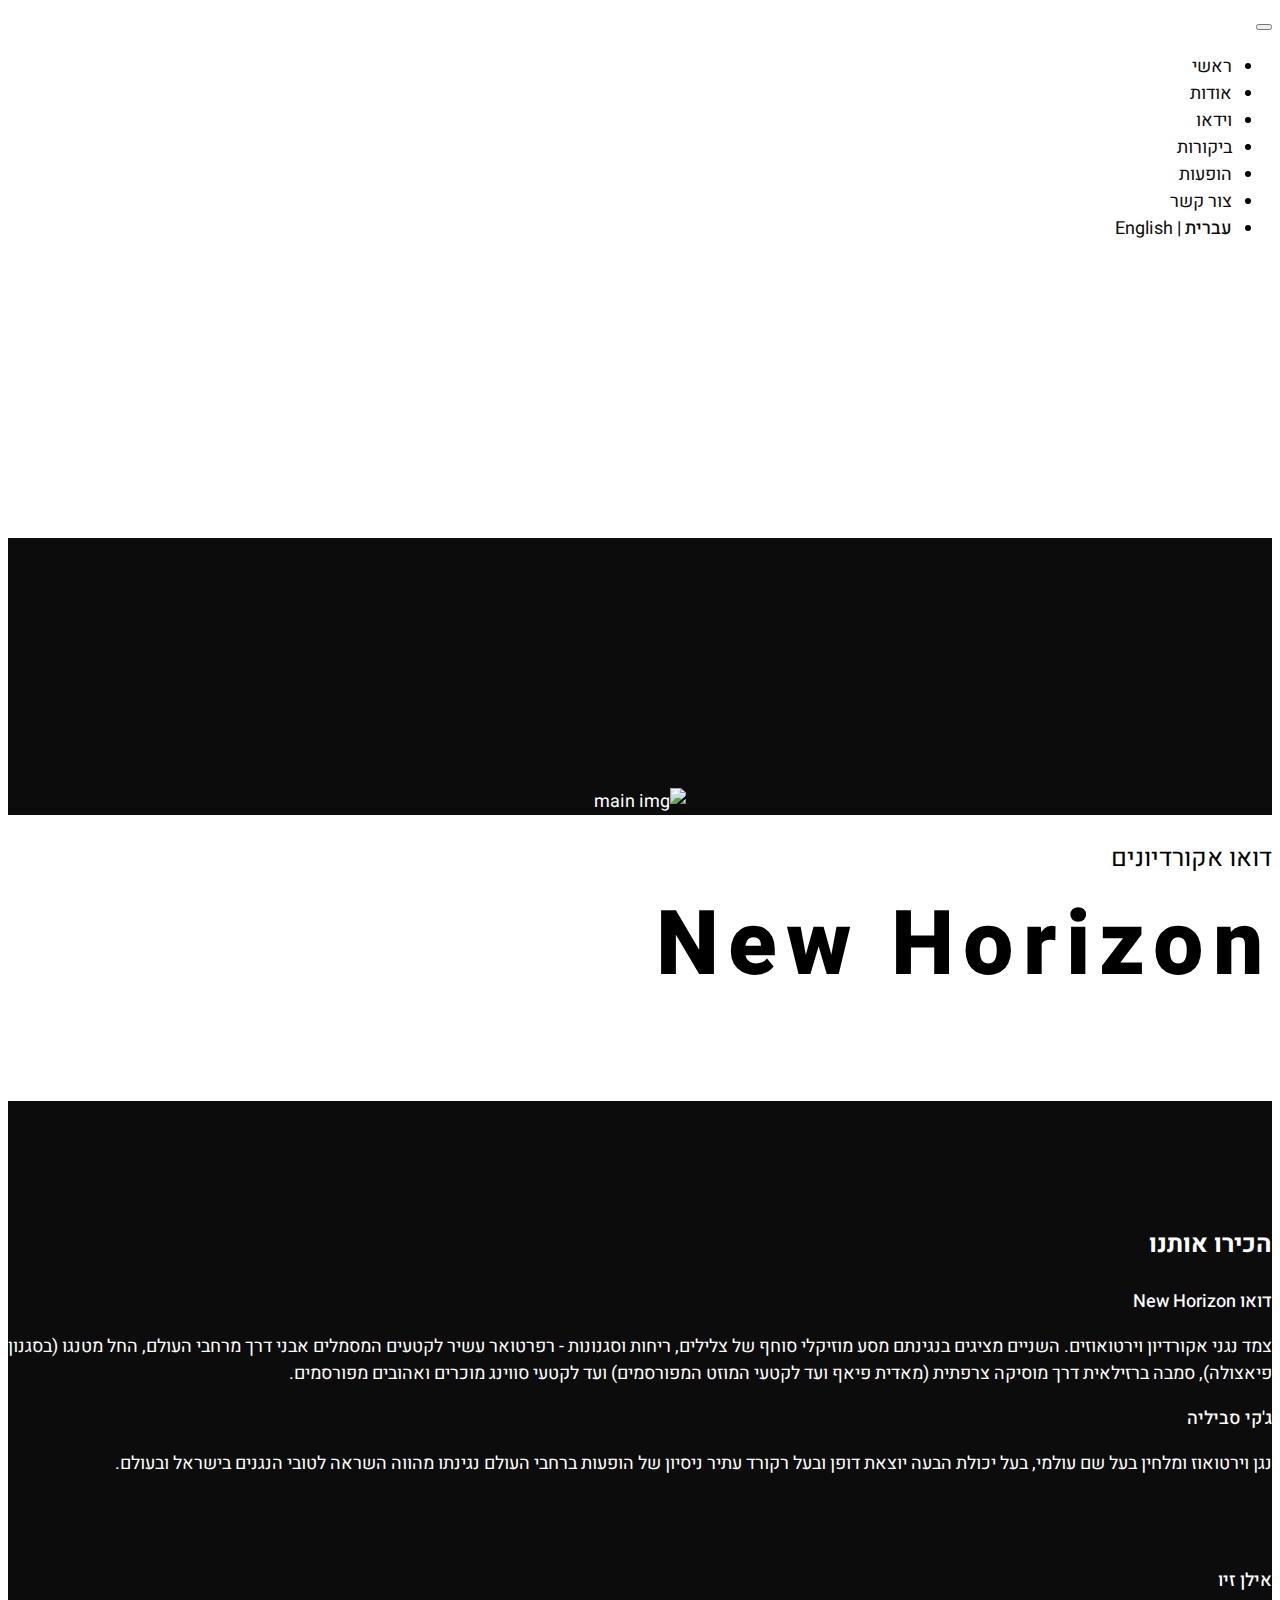
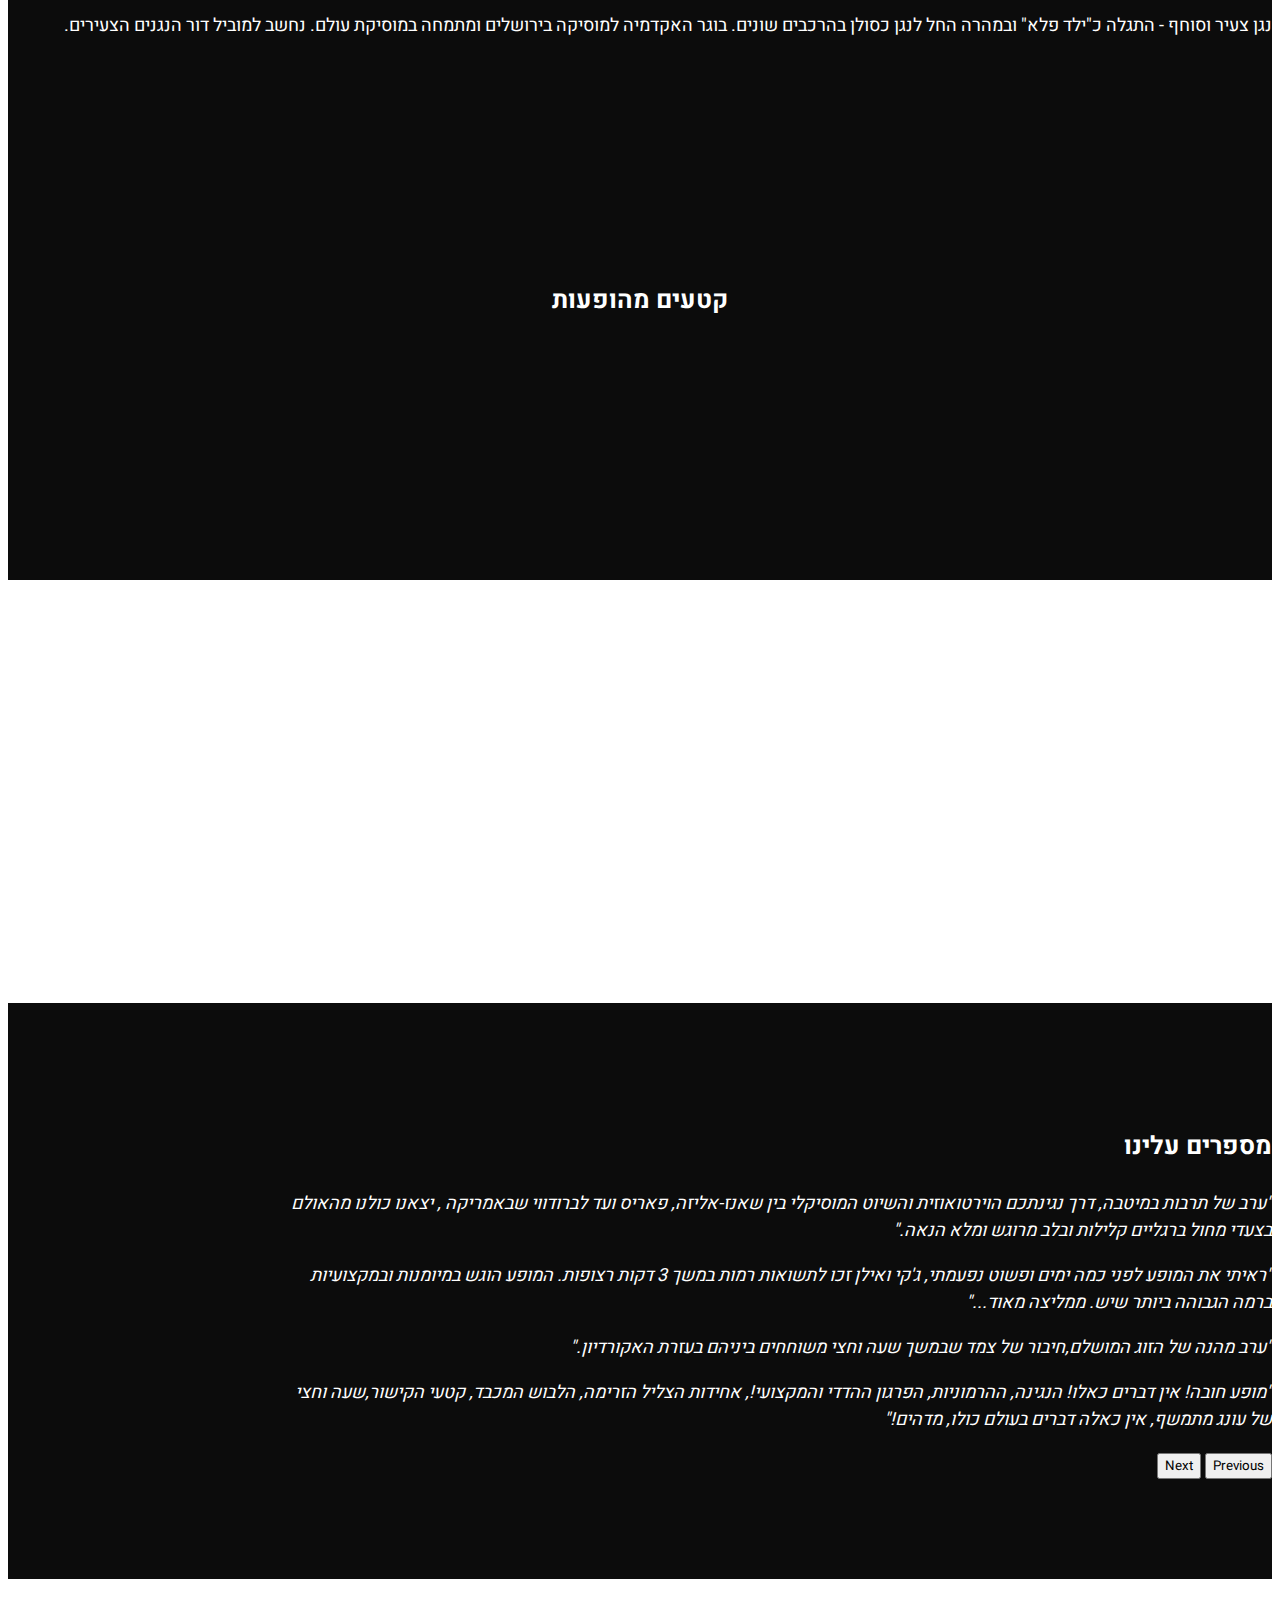
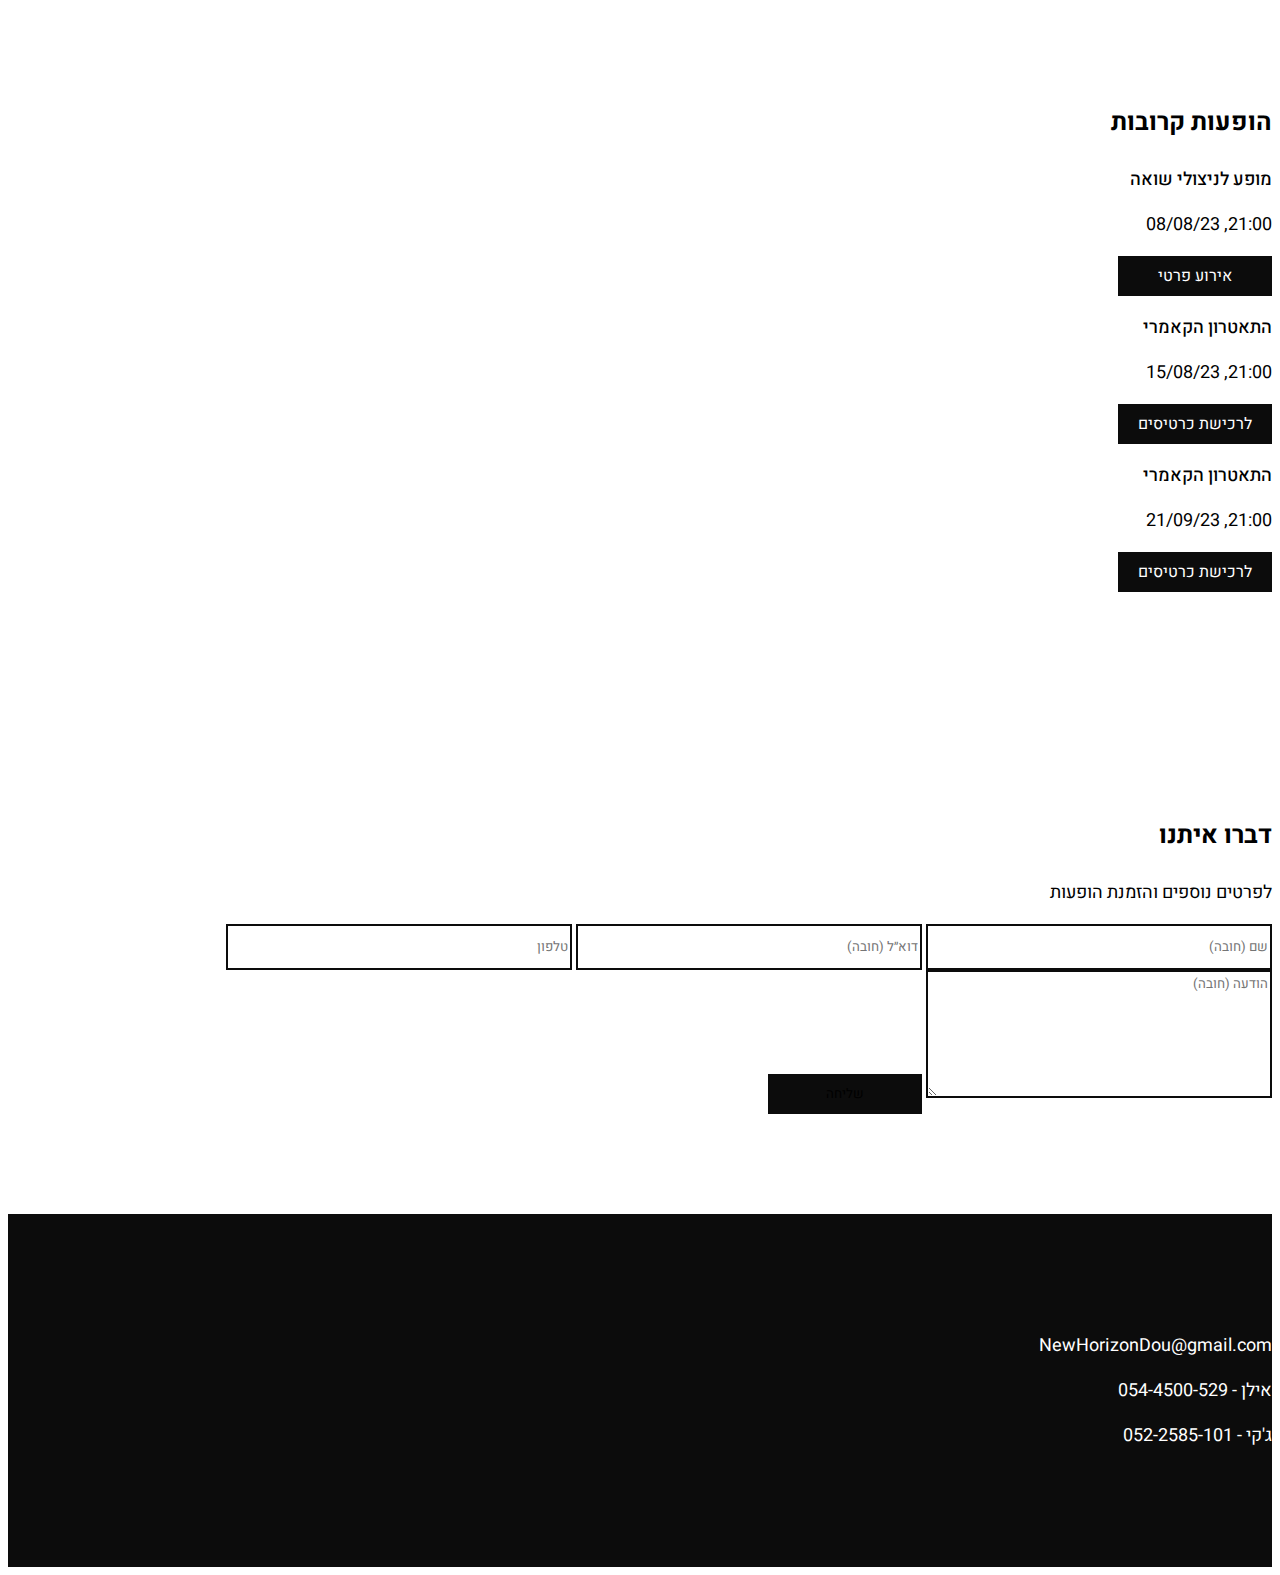
==== index.html @ be2ff586 "fixed wrong access folder adress 2" ====
<!DOCTYPE html>
<html lang="he">
<head>
    <meta charset="UTF-8">
    <meta http-equiv="X-UA-Compatible" content="IE=edge">
    <meta name="viewport" content="width=device-width, initial-scale=1.0">
    <!-- Grap meta tags -->
    <meta property="og:title" content="New Horizon Duo">
    <meta property="og:description" content="Accordion Duo">
    <meta property="og:image" content="https://accordionduo.com/images/gt.jpeg">
    <meta property="og:url" content="www.accordionduo.com">
    <!-- scripts and styles -->
    <link href="https://cdn.jsdelivr.net/npm/bootstrap@5.3.0-alpha1/dist/css/bootstrap.min.css" rel="stylesheet" integrity="sha384-GLhlTQ8iRABdZLl6O3oVMWSktQOp6b7In1Zl3/Jr59b6EGGoI1aFkw7cmDA6j6gD" crossorigin="anonymous">
    <link rel="stylesheet" href="/style.css">
    <link rel="stylesheet" href="/scrollbar.css">
    <title>New Horizon Duo</title>
</head>

<body>

    <nav class="navbar sticky-top bg-white navbar-expand-lg">
        <div class="container-fluid">
            <button class="navbar-toggler" type="button" data-bs-toggle="collapse" data-bs-target="#navbarNav" aria-controls="navbarNav" aria-expanded="false" aria-label="Toggle navigation">
                <span class="navbar-toggler-icon"></span>
              </button>
            <div class="collapse navbar-collapse container justify-content-center" id="navbarNav">
                <ul class="p-0 navbar-nav w-75 justify-content-between">
                    <li class="nav-item"><a href="#hero" class="nav-link">ראשי</a></li>
                    <li class="nav-item"><a href="#about" class="nav-link">אודות</a></li>
                    <li class="nav-item"><a href="#videos" class="nav-link">וידאו</a></li>
                    <li class="nav-item"><a href="#reviews" class="nav-link">ביקורות</a></li>
                    <li class="nav-item"><a href="#shows" class="nav-link">הופעות</a></li>
                    <li class="nav-item"><a href="#contact" class="nav-link">צור קשר</a></li>
                    <li class="nav-item mt-2">
                        <span>
                        <a href="index.html" class="text-med">עברית</a> |
                        <a href="en.html">English</a>
                        </span>
                </li>
                </ul>
            </div>
        </div>
    </nav>


    <div class="container-fluid hero" id="hero">
        <div style="height:33%"></div>
        <div style="height:33%" class="black-section">
            <picture>
                <source media="(min-width:490px)" srcset="/images/mainD.png">
                <img src="/images/main.png" alt="main img">
            </picture>
        </div>
        <div class="text-center pt-4" style="height:33%">
            <h3 style="font-weight: 400;">דואו אקורדיונים</h3>
            <h1 class="hero-logo">New Horizon</h1>
            <a href="#about"><i class="fa-solid fa-chevron-down" style="font-size: 2rem;"></i></a>
        </div>
    </div>


    <div class="container-fluid black-section sec-pad" id="about">
        <div class="container w-75 text-center">
            <h3 class="mb-5">הכירו אותנו</h3>
            <div class="about-info mb-5">
                <p class="text-med">דואו New Horizon</p>
                <div class="col col-md-9 mx-auto">
                    <p>
                        צמד נגני אקורדיון וירטואוזים.
                        השניים מציגים בנגינתם מסע מוזיקלי סוחף של צלילים, ריחות וסגנונות - רפרטואר עשיר לקטעים המסמלים אבני דרך
מרחבי העולם, החל מטנגו (בסגנון פיאצולה), סמבה ברזילאית דרך מוסיקה צרפתית (מאדית פיאף ועד לקטעי המוזט

המפורסמים) ועד לקטעי סווינג מוכרים ואהובים מפורסמים.
                    </p>
                </div>
            </div>

            <div class="about-pictures container">
                <!-- jacky info -->
                <div class="row mb-5">
                    <div class="col align-self-center my-5" id="jacky-text">
                        <p class="text-med">ג'קי סביליה</p>
                        <p class="w-75 mx-auto">
                            נגן וירטואוז ומלחין בעל שם עולמי, בעל יכולת הבעה יוצאת דופן
                            ובעל רקורד עתיר ניסיון של הופעות ברחבי העולם
                            נגינתו מהווה השראה לטובי הנגנים בישראל ובעולם.
                            </p>
                    </div>
                    
                    <div class="col-12 col-md-6" id="jacky-pic">
                        <img class="w-75 personal-pic" src="/images/jack.png" alt="">
                    </div>
                </div>
                <!-- ilan info -->
                <div class="row">
                    <div class="col-12 col-md-6" id="ilan-pic">
                        <img class="w-75 personal-pic" src="/images/ilan.png" alt="">
                    </div>
                    <div class="col align-self-center my-5" id="ilan-text">
                        <p class="text-med">אילן זיו</p>
                        <p class="w-75 mx-auto">נגן צעיר וסוחף - התגלה כ"ילד פלא" ובמהרה החל לנגן כסולן בהרכבים שונים. בוגר האקדמיה למוסיקה בירושלים ומתמחה במוסיקת עולם. נחשב למוביל דור הנגנים הצעירים. </p>
                    </div>
                    
                </div>
            </div>
        </div>
    </div>

    <div class="container-fluid videos sec-pad" id="videos">
        <h3>קטעים מהופעות</h3>

        <div class="container w-75 text-center">
            <div class="videos-player mx-auto">
                <div class="video">
                    <iframe width="100%"
                     height="100%"
                    src="https://www.youtube.com/embed/Y3ETlqoKnSk"
                    title="New Horizon player"
                    frameborder="0"
                    allow="accelerometer;
                    autoplay;
                    clipboard-write;
                    encrypted-media;
                    gyroscope;
                    picture-in-picture;
                    web-share"
                    allowfullscreen>
                    </iframe>
                </div>
                <div class="video-name">something</div>
                <div class="video-options">
                </div>
            </div>
        </div>
    </div>

    <div class="container-fluid black-section sec-pad" id="reviews">
        <div class="container text-center review-cont">
            <h3 class="mb-5">מספרים עלינו</h3>
            <div id="carouselExampleAutoplaying" class="carousel slide" data-bs-ride="carousel" data-interval="0">
                <div class="carousel-inner">
                    <div class="carousel-item active review-item">
                        <p class="w-75 m-auto">"ערב של תרבות במיטבה, דרך נגינתכם הוירטואוזית והשיוט המוסיקלי בין שאנז-אליזה, פאריס ועד לברודווי שבאמריקה , יצאנו כולנו מהאולם בצעדי מחול ברגליים קלילות ובלב מרוגש ומלא הנאה."</p>
                    </div>
                    <div class="carousel-item review-item">
                        <p class="w-75 m-auto ">"ראיתי את המופע לפני כמה ימים ופשוט נפעמתי, ג'קי ואילן זכו לתשואות רמות במשך 3 דקות רצופות.  המופע הוגש במיומנות ובמקצועיות ברמה הגבוהה ביותר שיש. ממליצה מאוד..."</p>
                    </div>
                    <div class="carousel-item review-item">
                        <p class="w-75 m-auto ">"ערב מהנה של הזוג המושלם,חיבור של צמד שבמשך שעה וחצי משוחחים ביניהם בעזרת האקורדיון."</p>
                    </div>
                    <div class="carousel-item review-item">
                        <p class="w-75 m-auto ">"מופע חובה! אין דברים כאלו! הנגינה, ההרמוניות, הפרגון ההדדי והמקצועי!, אחידות הצליל הזרימה, הלבוש המכבד, קטעי הקישור,שעה וחצי של עונג מתמשף, אין כאלה דברים בעולם כולו, מדהים!"</p>
                    </div>
                </div>
                <button class="carousel-control-prev" type="button" data-bs-target="#carouselExampleAutoplaying" data-bs-slide="prev">
                  <span class="carousel-control-prev-icon" aria-hidden="true"></span>
                  <span class="visually-hidden">Previous</span>
                </button>
                <button class="carousel-control-next" type="button" data-bs-target="#carouselExampleAutoplaying" data-bs-slide="next">
                  <span class="carousel-control-next-icon" aria-hidden="true"></span>
                  <span class="visually-hidden">Next</span>
                </button>
              </div>
        </div>
    </div>
    

    <div class="container-fluid shows sec-pad" id="shows">
        <div class="container w-75 text-center">
            <h3>הופעות קרובות</h3>
            <div class="row">
                <div class="col-12 col-md-4">
                    <p class="text-med">מופע לניצולי שואה</p>
                    <p class="">21:00, 08/08/23 </p>
                    <button class="tickets-btn"><a class="tickets-btn-link"> אירוע פרטי</a></button>
                </div>
                <div class="col-12 col-md-4">
                    <p class="text-med">התאטרון הקאמרי</p>
                    <p class=""> 21:00, 15/08/23 
                    </p>
                    <button class="tickets-btn"><a href="https://www.cameri.co.il/%D7%94%D7%A6%D7%92%D7%95%D7%AA_%D7%94%D7%A7%D7%90%D7%9E%D7%A8%D7%99/560/%D7%91%D7%99%D7%9F_%D7%91%D7%A8%D7%95%D7%93%D7%95%D7%95%D7%99_%D7%9C%D7%A9%D7%90%D7%A0%D7%96-%D7%90%D7%9C%D7%99%D7%96%D7%94" class="tickets-btn-link">לרכישת כרטיסים</a></button>
                </div>
                <div class="col-12 col-md-4">
                    <p class="text-med">התאטרון הקאמרי</p>
                    <p class=""> 21:00, 21/09/23 
                    </p>
                    <button class="tickets-btn"><a href="https://www.cameri.co.il/%D7%94%D7%A6%D7%92%D7%95%D7%AA_%D7%94%D7%A7%D7%90%D7%9E%D7%A8%D7%99/560/%D7%91%D7%99%D7%9F_%D7%91%D7%A8%D7%95%D7%93%D7%95%D7%95%D7%99_%D7%9C%D7%A9%D7%90%D7%A0%D7%96-%D7%90%D7%9C%D7%99%D7%96%D7%94" class="tickets-btn-link">לרכישת כרטיסים</a></button>
                </div>
            </div>
        </div>
    </div>

    <div class="container-fluid contact sec-pad" id="contact">
        <div class="container w-75 text-center" id="contant-inner">
            <h3 class="mb-5">דברו איתנו</h3>
            <p class="mb-5">לפרטים נוספים והזמנת הופעות</p>
            <form name="contact" netlify class="contact-form">
                <input name="name" class="contant-input px-2 d-block mx-auto mb-4" type="text" placeholder="שם (חובה)" required>
                <input name="email" class="contant-input px-2 d-block mx-auto mb-4" type="email" placeholder="דוא״ל (חובה)" required>
                <input name="phone" class="contant-input px-2 d-block mx-auto mb-4" type="text" placeholder="טלפון">
                <textarea name="message" class="contant-textarea px-2 d-block mx-auto mb-4" type="text" placeholder="הודעה (חובה)" required></textarea>
                <button type="submit" class="d-block mx-auto tickets-btn text-white">שליחה</button>
            </form>
        </div>
    </div>

    
    <div class="container-fluid black-section sec-pad" id="footer">
        <div class="container text-center p-5">
            <p>NewHorizonDou@gmail.com</p>
            <p>אילן - 054-4500-529</p>
            <p>ג'קי - 052-2585-101</p>
            <div class="social-links">
                <a href="https://www.youtube.com/@newhorizonduo" class="text-white"><i class="fa-brands fa-youtube me-3"></i></a>
                <a href="https://www.facebook.com/NewHorizonDuo" class="text-white"><i class="fa-brands fa-facebook-f me-3"></i></a>
                <i class="fa-brands fa-instagram me-3"></i>
            </div>
        </div>
    </div>

<!-- bootstrap -->
    <script src="https://cdn.jsdelivr.net/npm/bootstrap@5.3.0-alpha1/dist/js/bootstrap.bundle.min.js" integrity="sha384-w76AqPfDkMBDXo30jS1Sgez6pr3x5MlQ1ZAGC+nuZB+EYdgRZgiwxhTBTkF7CXvN" crossorigin="anonymous"></script>
<!-- fontawesome -->
    <script src="https://kit.fontawesome.com/9c683f9e6a.js" crossorigin="anonymous"></script>
<!-- scripts -->
    <script src="script.js"></script>

<!-- nagishli -->
    <script>
    nl_pos = "br";
    nl_compact = "1";
    nl_accordion = "1";
    nl_contact = "n:אילן זיו|p:0544500529|u:newhorizondou+d:gmail.com";
    </script>
    <script src="https://www.accordionduo.com/access/nagishli.js?v=2.3" charset="utf-8" defer>
    </script>
<!-- end nagishli -->
</body>
</html>
---- style.css ----
@import url('https://fonts.googleapis.com/css2?family=Heebo:wght@100;200;300;400;500;600;700;800;900&display=swap');

*{
    direction: rtl;
    font-family: 'Heebo', sans-serif;
}

body{
    font-size: 18px;
}
.nav-link{
    color:#0c0c0c;
}

#hero{
    height: calc(100vh - 59px);
    padding: 0;
}

#hero .black-section{
    position: relative;
}

#hero .black-section picture img{
    position: absolute;
    max-width: 600px;
    bottom: 0;
    left: 50%;
    transform: translateX(-50%);
    overflow-y: visible;
}

.hero-logo{
    font-weight: 800;
    font-size: 7vw;
    letter-spacing: 9px;
    margin: 0;
    line-height: 1;
    padding: 0;
}



.black-section{
    background-color: #0c0c0c;
    color:#fff;
    margin: 0;
}

.videos{
        background: linear-gradient(
            to bottom,
            #0c0c0c 0%,
            #0c0c0c 50%,                                                                 
            white 50%,
            white 100%
        );
        text-align: center;
        color: white;
}

.videos-player{ 
    max-width: 75%;
}

 .videos-player .video{
    position: relative;
    padding-bottom: 56.10%;
    height: 0;
    overflow: hidden;
}

.videos-player .video iframe,
.videos-player .video object,
.videos-player .video embed{
    position: absolute;
    top: 0;
    left: 0;
    width: 100%;
    height: 100%;
}

.tickets-btn{
    background-color: #0c0c0c;
    border: 0;
    height: 40px;
    width: 154px;
}

.tickets-btn .tickets-btn-link{
    color: #fff;
    text-decoration: none;
    font-size: 16px;
}


.contant-input{
    width: 100%;
    max-width: 338px;
    border: 2px solid #0c0c0c;
    height: 40px;
}
.contant-textarea{
    width: 100%;
    max-width: 338px;
    border: 2px solid #0c0c0c;
    height: 120px;
}


.review-cont{
    max-width: 1000px;
}

.review-item{
    font-style: italic;
}

.video-options{
    color: #0c0c0c;
}

/* utility classes */

.sec-pad{
    padding-block: 100px;
}

a{
    text-decoration: none;
    color:#0c0c0c;
}
.text-med{
    font-weight: 500;
}

.personal-pic{
    max-width:310px;
}


h3{
    font-size: 25px;
}


/* mobile adaptations */
@media screen and (max-width:768px) {
    #jacky-text{
        order: 2;
    }

    #ilan-text{
        order:1;
    }

    .videos-player{
        min-width:100%;
    }

    #contant-inner{
        min-width: 100%;
    }

}

@media screen and (max-width:599px) {
    #hero .black-section picture img{
        max-width: 100%;
    }
}

@media screen and (max-width:889px) {
/*     .hero-logo{
        font-size: 3rem;
    } */
}
---- scrollbar.css ----
/* Firefox */
* {
    scrollbar-width: thin;
    scrollbar-color: #0C0C0C #FFFFFF;
  }
  
  /* Chrome, Edge and Safari */
  *::-webkit-scrollbar {
    width: 12px;
    width: 12px;
  }
  *::-webkit-scrollbar-track {
    border-radius: 5px;
    background-color: #FFFFFF;
  }
  
  *::-webkit-scrollbar-track:hover {
    background-color: #FFFFFF;
  }
  
  *::-webkit-scrollbar-track:active {
    background-color: #FFFFFF;
  }
  
  *::-webkit-scrollbar-thumb {
    border-radius: 0px;
    background-color: #0C0C0C;
  }
  
  *::-webkit-scrollbar-thumb:hover {
    background-color: #0C0C0C;
  }
  
  *::-webkit-scrollbar-thumb:active {
    background-color: #0C0C0C;
  }
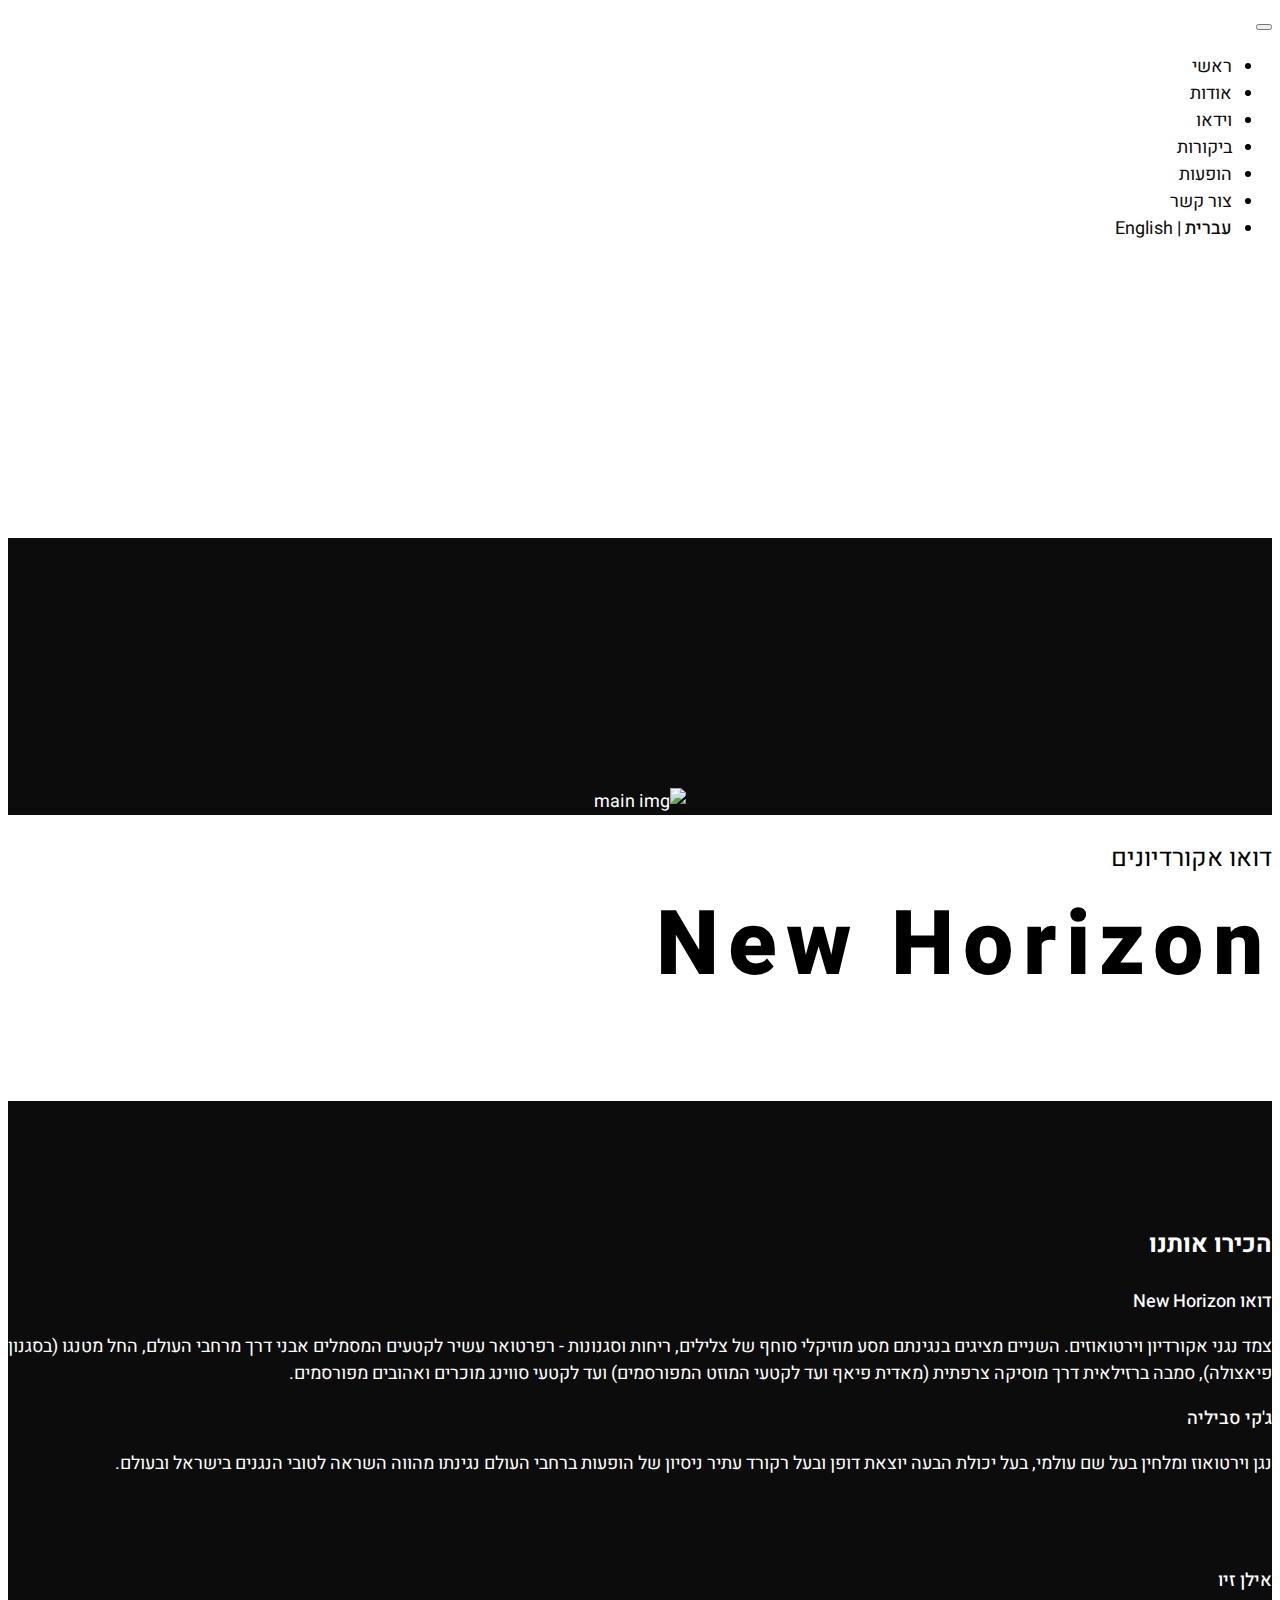
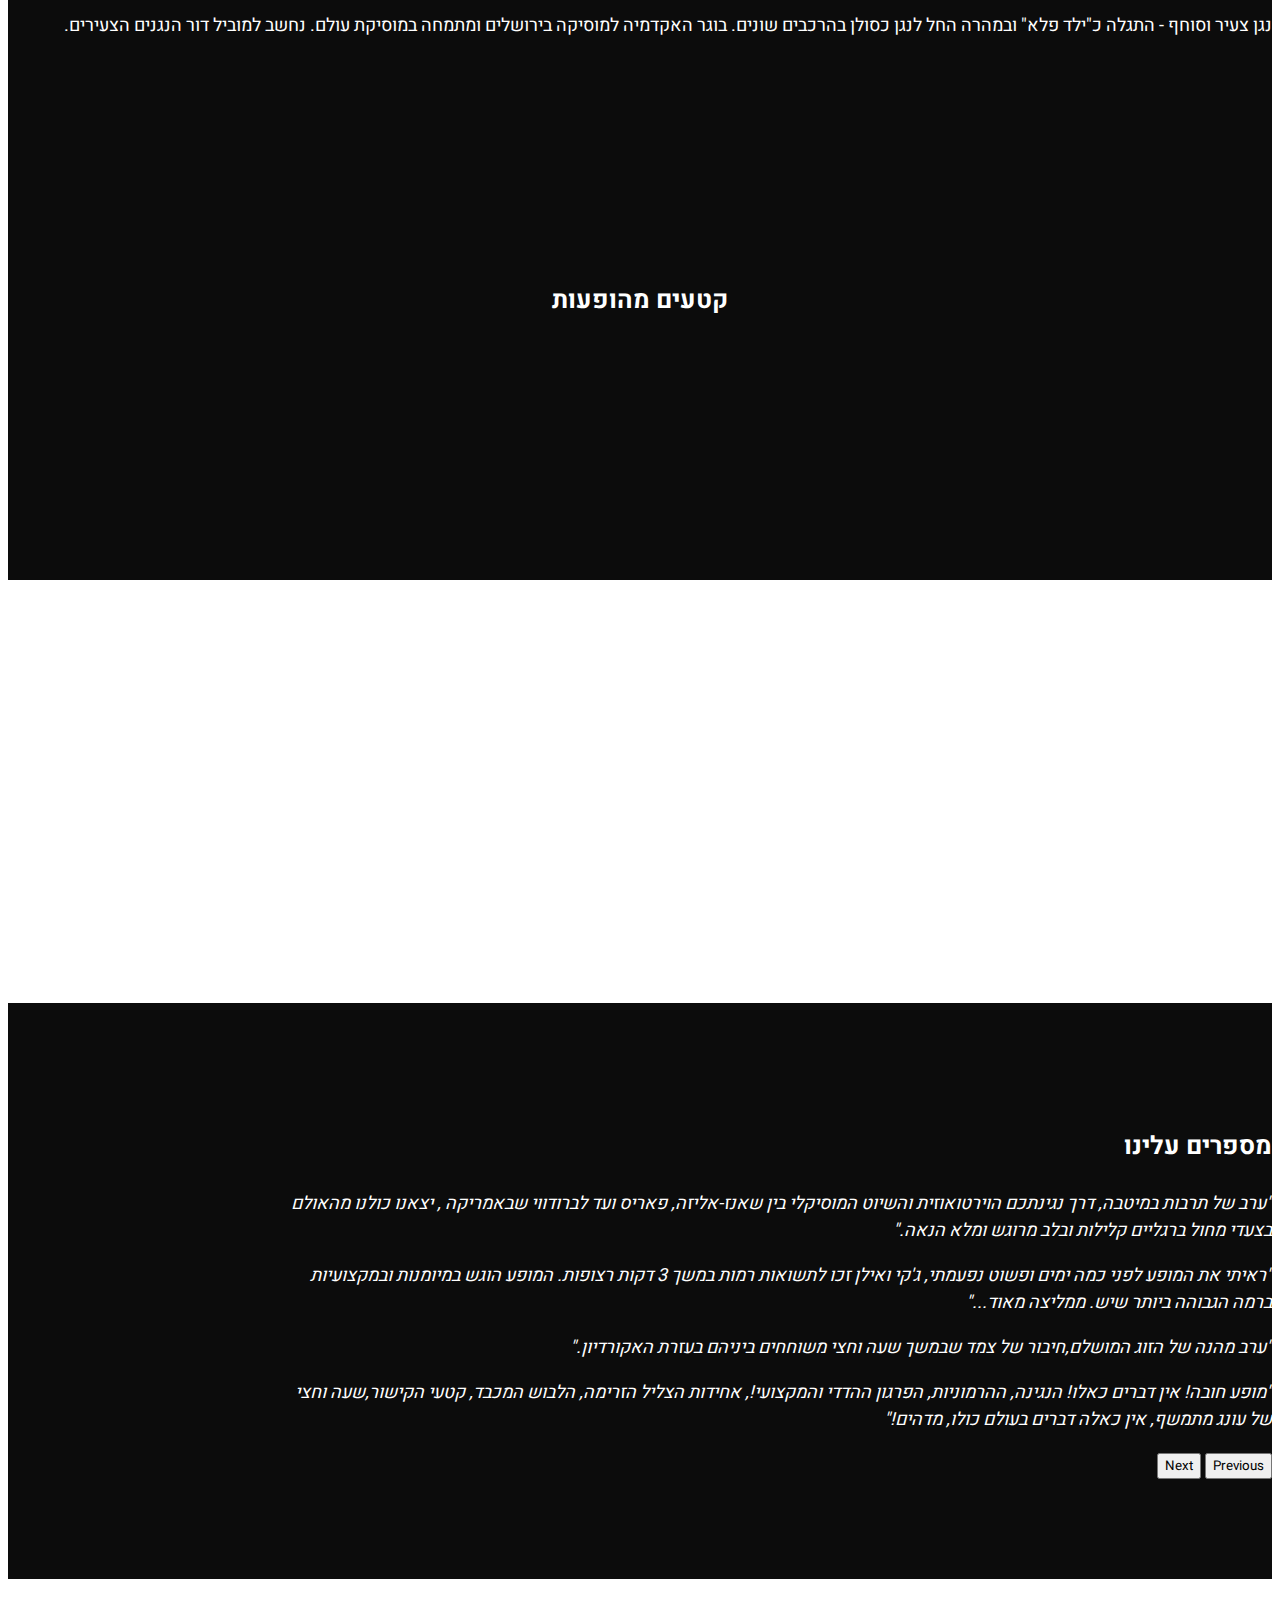
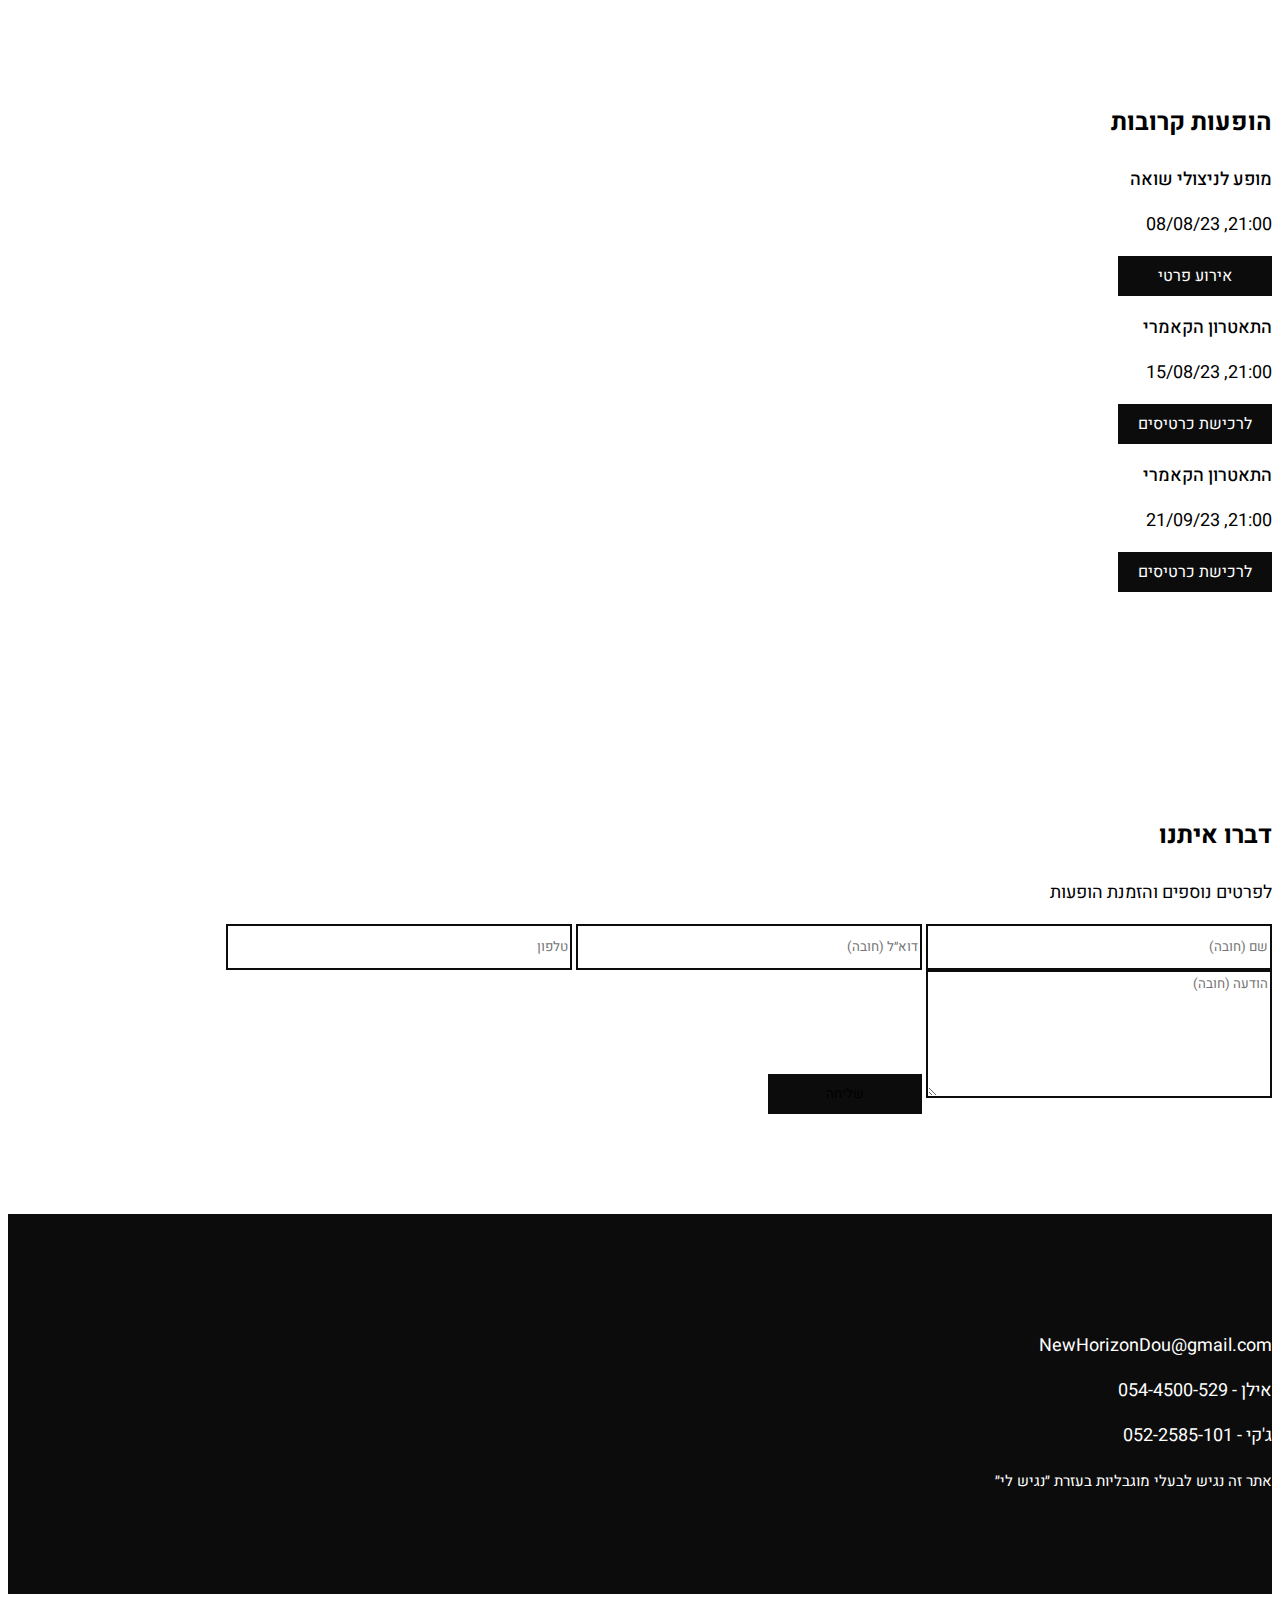
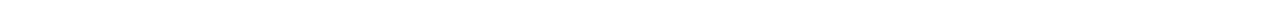
==== commit 95a82544: "added accessibilty statement in footer" ====
--- a/index.html
+++ b/index.html
@@ -215,6 +215,7 @@
                 <a href="https://www.facebook.com/NewHorizonDuo" class="text-white"><i class="fa-brands fa-facebook-f me-3"></i></a>
                 <i class="fa-brands fa-instagram me-3"></i>
             </div>
+            <small>אתר זה נגיש לבעלי מוגבליות בעזרת ״נגיש לי״</small>
         </div>
     </div>
 
@@ -226,7 +227,7 @@
     <script src="script.js"></script>
 
 <!-- nagishli -->
-    <script>
+ <script>
     nl_pos = "br";
     nl_compact = "1";
     nl_accordion = "1";
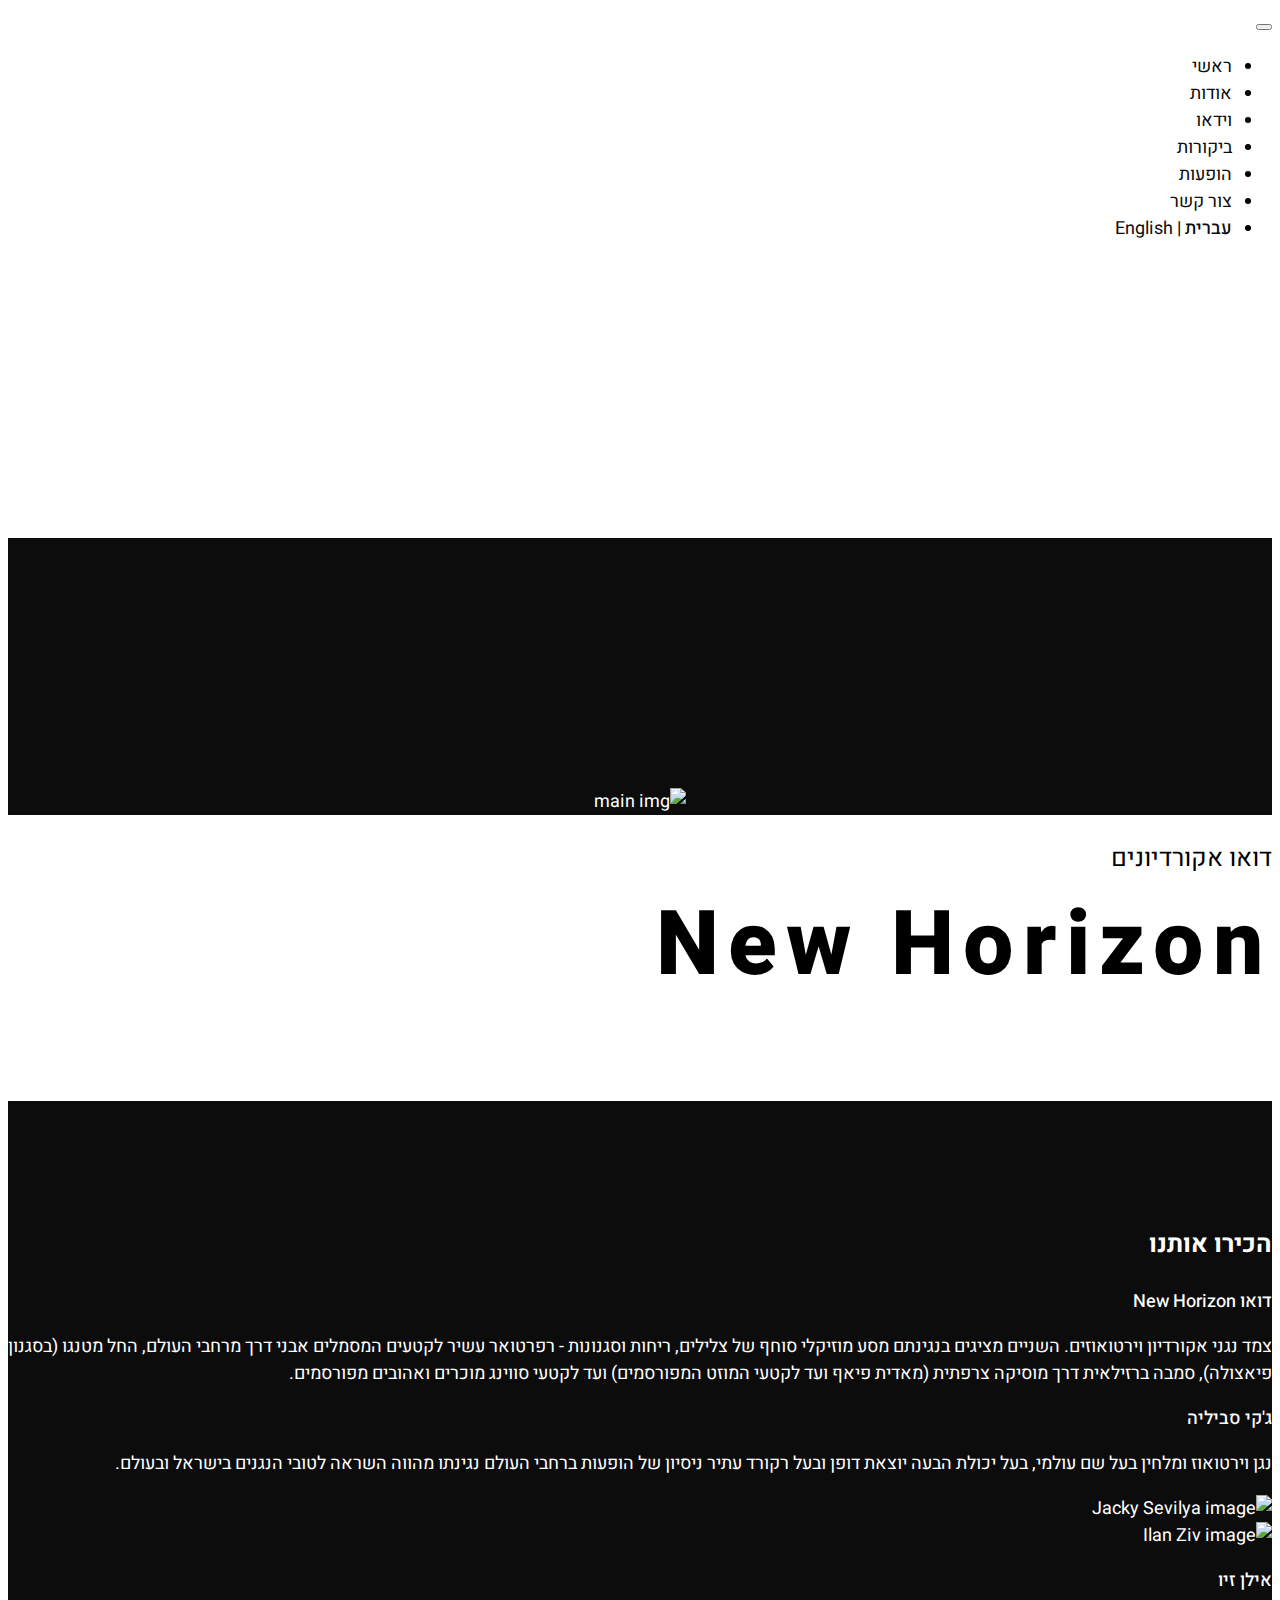
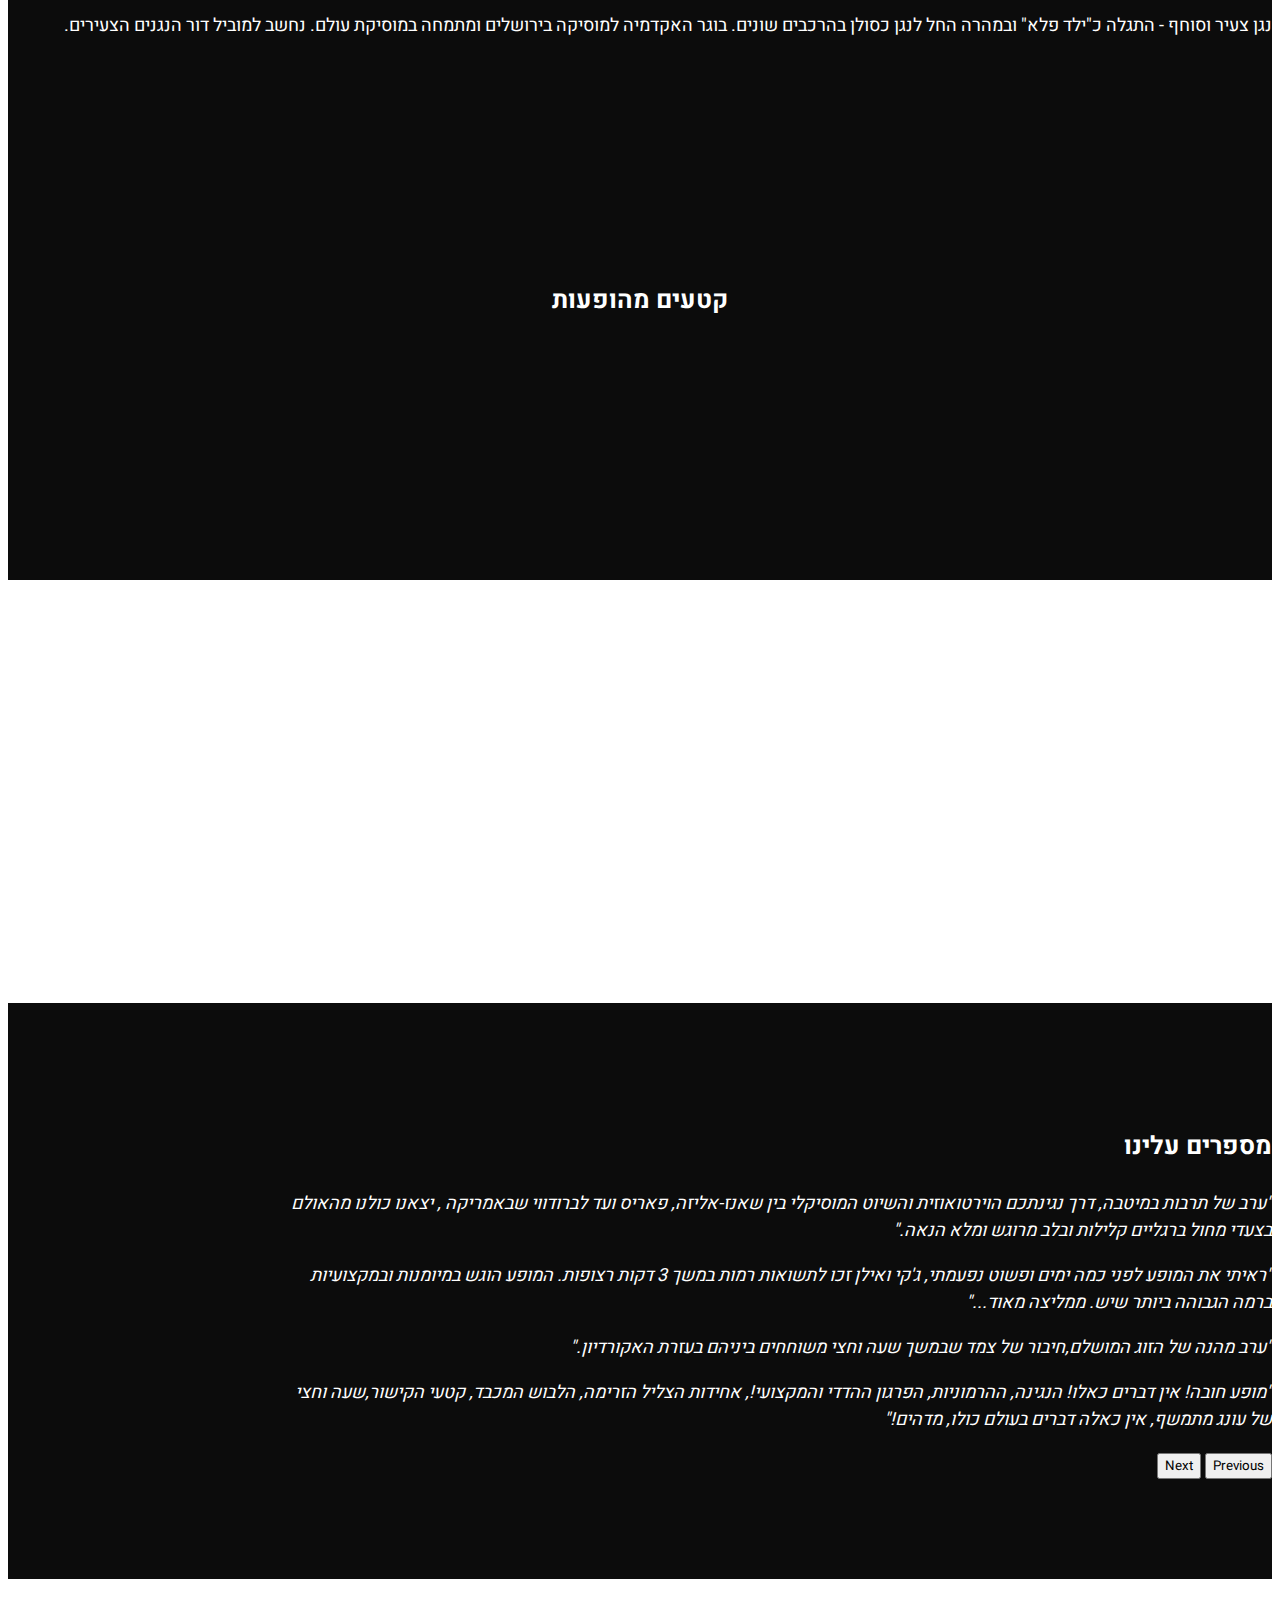
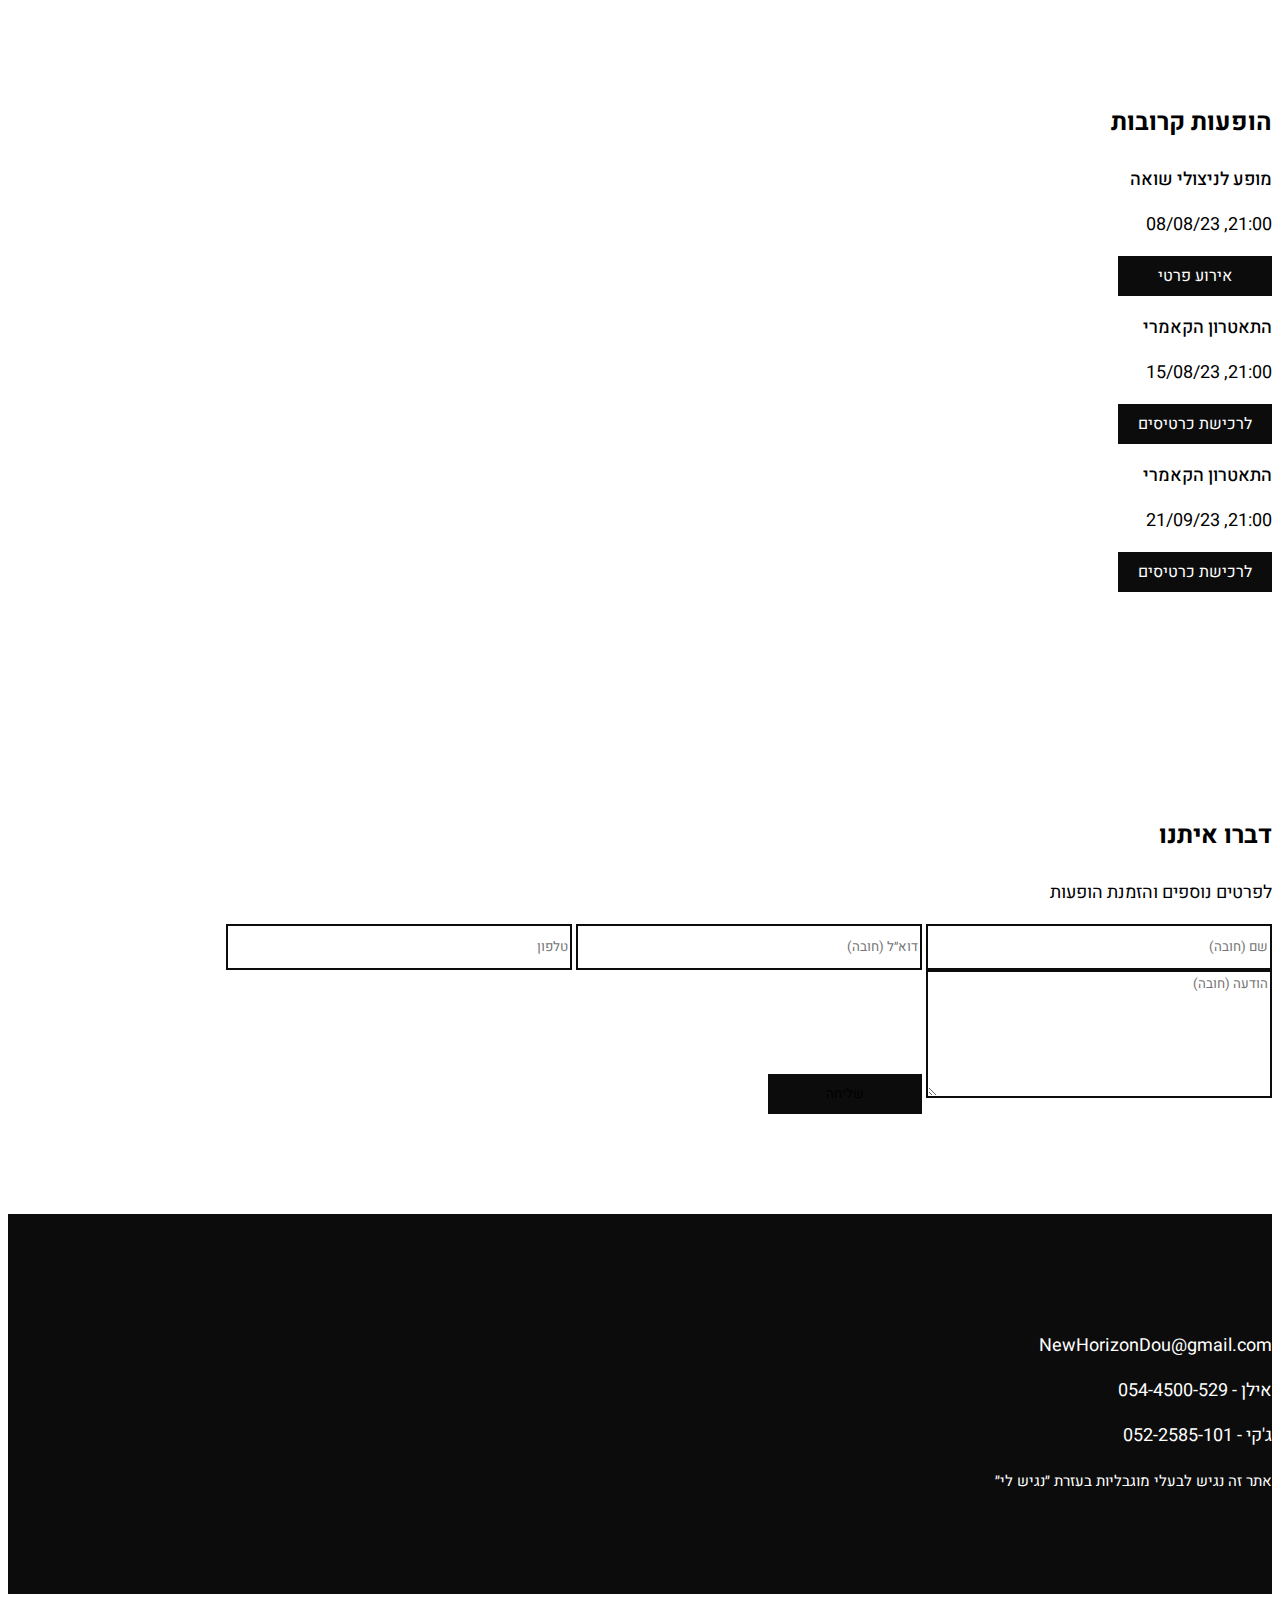
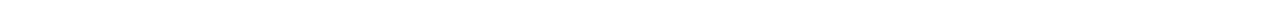
==== commit 73c514c4: "added alt text for images" ====
--- a/index.html
+++ b/index.html
@@ -47,7 +47,7 @@
         <div style="height:33%"></div>
         <div style="height:33%" class="black-section">
             <picture>
-                <source media="(min-width:490px)" srcset="/images/mainD.png">
+                <source media="(min-width:650px)" srcset="/images/mainD.png">
                 <img src="/images/main.png" alt="main img">
             </picture>
         </div>
@@ -88,13 +88,13 @@
                     </div>
                     
                     <div class="col-12 col-md-6" id="jacky-pic">
-                        <img class="w-75 personal-pic" src="/images/jack.png" alt="">
+                        <img class="w-75 personal-pic" src="/images/jack.png" alt="Jacky Sevilya image">
                     </div>
                 </div>
                 <!-- ilan info -->
                 <div class="row">
                     <div class="col-12 col-md-6" id="ilan-pic">
-                        <img class="w-75 personal-pic" src="/images/ilan.png" alt="">
+                        <img class="w-75 personal-pic" src="/images/ilan.png" alt="Ilan Ziv image">
                     </div>
                     <div class="col align-self-center my-5" id="ilan-text">
                         <p class="text-med">אילן זיו</p>
@@ -237,4 +237,4 @@
     </script>
 <!-- end nagishli -->
 </body>
-</html>+</html>
--- a/style.css
+++ b/style.css
@@ -23,7 +23,7 @@
 
 #hero .black-section picture img{
     position: absolute;
-    max-width: 600px;
+    max-width: 800px;
     bottom: 0;
     left: 50%;
     transform: translateX(-50%);
@@ -164,15 +164,10 @@
 
 }
 
-@media screen and (max-width:599px) {
+@media screen and (max-width:799px) {
     #hero .black-section picture img{
         max-width: 100%;
     }
 }
 
-@media screen and (max-width:889px) {
-/*     .hero-logo{
-        font-size: 3rem;
-    } */
-}
 
